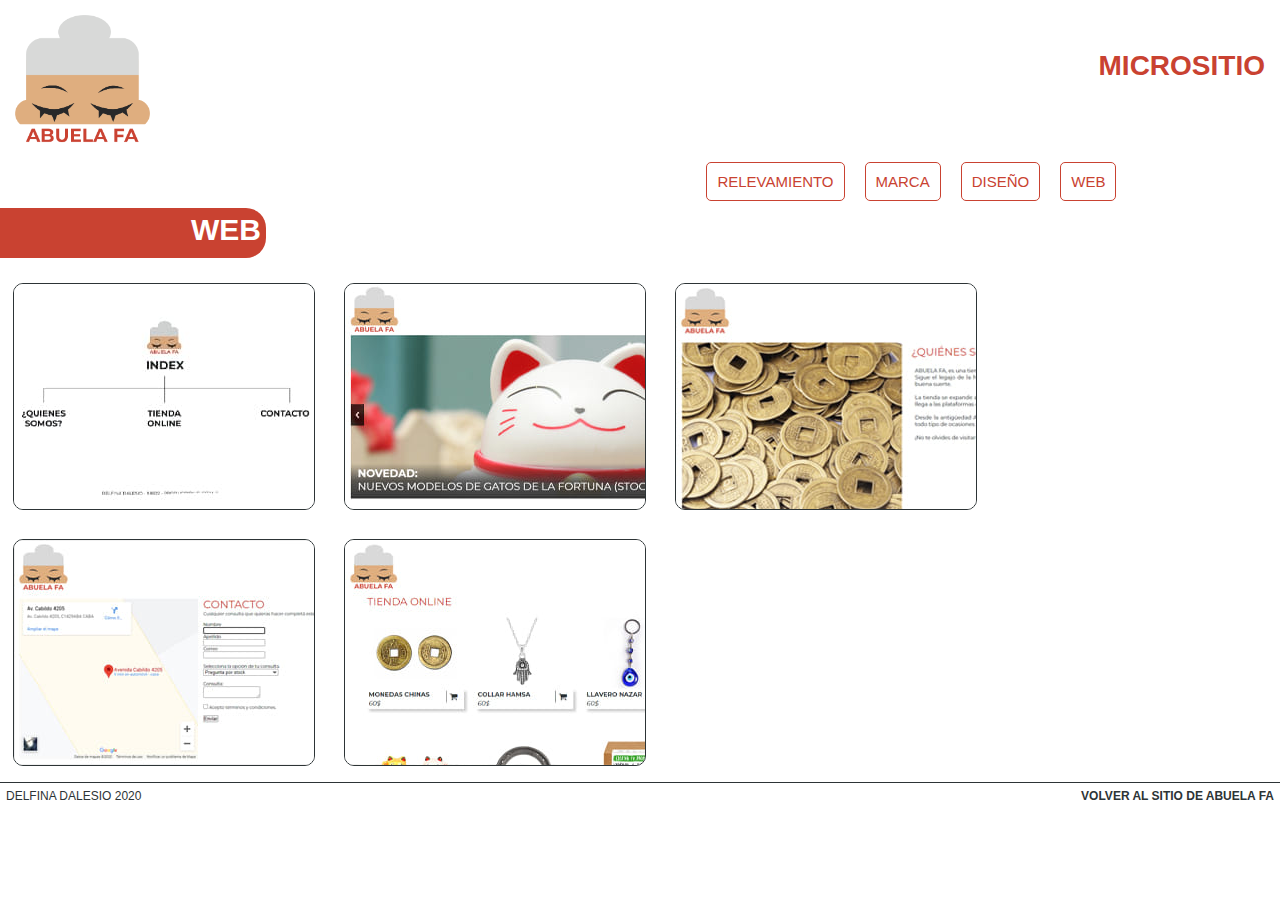
==== web.html @ 78d3b310 "Add files via upload" ====
<!doctype html>
<html>
<head>
<meta charset="utf-8">
<title>ABUELA FA</title>
<link rel="stylesheet" type="text/css" href="css/estilo2.css">

<link rel="stylesheet" href="css/lightbox.css">

<link href="https://stackpath.bootstrapcdn.com/font-awesome/4.7.0/css/font-awesome.min.css" rel="stylesheet">

</head>

<body>
    <main>
  <header>


        <div class="logo">
            <a href="micrositio.html"> <img src="img/logo1.png"></a> 
        </div>

<div class="subtitulo"><p>MICROSITIO</p></div>

    </header>

<nav>
        <ul>

  <li><a href="web.html">WEB</a>
  </li>
  <li><a href="diseno.html">DISEÑO</a></li>
  <li><a href="marca.html">MARCA</a></li>
  <li><a href="relevamiento.html">RELEVAMIENTO</a>
  </li>
</ul>            


</nav>


  <main>  
    <div class="seccion">WEB </div>

  <div class="galeria">

  <a href="img/galeria/mapa.jpg"
  data-lightbox="web"
  data-title="Mapa de sitio">
   <img src="img/galeria/mapach.jpg">
  </a>

  <a href="img/galeria/index.jpg"
  data-lightbox="web"
  data-title="Inicio.">
  <img src="img/galeria/indexch.jpg">
  </a>

  <a href="img/galeria/quien.jpg"
  data-lightbox="web"
  data-title="Sobre el emprendimiento.">
  <img src="img/galeria/quiench.jpg">
  </a>

  <a href="img/galeria/contacto.jpg"
  data-lightbox="web"
  data-title="Formulario para contactarse.">
  <img src="img/galeria/contactoch.jpg">
  </a>

  <a href="img/galeria/tienda.jpg"
  data-lightbox="web"
  data-title="Tienda online.">
  <img src="img/galeria/tiendach.jpg">
  </a>


  </div>

  </main>


 <footer><a href="micrositio.html">DELFINA DALESIO 2020</a>
         <div class="sitio">
         <a href="index.html">VOLVER AL SITIO DE ABUELA FA</a>

        </div>


    </footer>

    </main>


<script src="js/lightbox-plus-jquery.js"></script>

</body>
</html>
---- css/estilo2.css ----
* {margin: 0; padding: 0;}

@import url('https://fonts.googleapis.com/css2?family=Montserrat&display=swap');

body {
	background-color: #ffffff;
	color:#2d3436;
	margin: 0;
	font-family: 'Montserrat', sans-serif;
	font-size: 12px;
}

/* HEADER */
header {
	background-color: #ffffff;
	padding: 10px;
	font-family: 'Montserrat', sans-serif;
}


.logo { 
	padding: 5px;
	display: inline-flex;
	float: left;
}


.logo img {
	width: 135px;
	height: 132px;
	float: left;
	display: inherit;
}



.subtitulo {
	color: #c94231;
	font-size: 28px;
	font-weight: bold;
	text-align: right;
	float: right;
	display: inline-block;
	margin-top: 40px;
	margin-right: 5px;
}

/* FIN HEADER */

/* NAVEGACION */

nav{
	width: 88%;
	height: 40px;
	display: inline-block;

}

nav ul { 
	display: inline-block;
	font-size: 20px;
	float: right;

}

nav li {
	display: inline-block;
	float: right;
	padding: 10px;
}

nav li a {
	font-size: 15px;
	background-color: white;
	color: #c94231;
	display: inline-block;
	padding: 10px;
	border-radius: 5px;
	border-style: solid;
	border-width: thin;
	border-color: #c94231;
}

nav li a:hover {
	background-color: #c94231;
	color: white;
}

/* FIN NAVEGACION */

/* MAIN */

.seccion {
	background-color: #c94231;
	width: 20%;
	height: 40px;
	margin: 1%;
	margin-left: 0;
	font-weight: bold;
	font-size: 30px;
	padding: 5px;
	color: white;
	border-radius: 0px 20px 20px 0px;
	text-align: right;
}

main{
	width: 100%;
	display: inline-block;
}

section {
	width: 100%
	height: 800px;
	background-color: #B33771;
}

a {
	color: #2d3436;
	text-decoration: none;
} 

a:hover {
	color: #c94231;
} 


h1 {
	color: #c94231;
	font-size: 30px;
	font-weight: bold;
}

img {
	width: 100%;
}


.texto-index h3 { 
	color: #2d3436;
	font-weight: thin;
	position: absolute; 
	top: 80%; 
	left: 83%; 
	background-color: #fff; 
	border-radius: 30px 30px 0px 30px;
	border-style: solid;
	border-width: medium;
	border-color: #2d3436;
    box-sizing: border-box; 
    padding: 20px; 
    width: 300px; 
    margin-left: -100px;
}
/* FIN MAIN */

/* RELEVAMIENTO*/

h2 {
	color: #2d3436
}

.contenedor1{
	width: 70%;
	height: 330px;
	padding: 10px;
	margin-left: auto;
	margin-right: auto;
	column-count: 3;
	column-gap: 40px;

}

.contenedor1 p{
	font-size: 12px;
	text-align: justify;
}

.contenedor1 img {
	border-radius: 10px;
}

/* FIN RELEVAMIENTO*/

/* MARCA*/

h2 {
	color: #2d3436
}

.contenedor3{
	height: 440px;
	margin-top: 1%;
	width: 50%;
	padding: 10px;
	margin-left: auto;
	margin-right: auto;
	column-count: 3;
	column-gap: 40px;
}

.contenedor3 p{
	font-size: 12px;
	text-align: justify;
}

/* FIN MARCA*/

/* DISEÑO*/

.contenedor2{
	width: 50%;
	padding: 10px;
	margin-left: auto;
	margin-right: auto;
	column-count: 2;
	column-gap: 40px;

}

.contenedor2 p{
	font-size: 12px;
	text-align: justify;
}

/* FIN DISEÑO*/

/* WEB */

.galeria img {
	width: 300px;
	height: 225px;
	text-align: center;
	margin: 1%;
	border: 1px solid #2d3436;
	border-radius: 10px;

}


/*FOOTER*/

footer {
	text-align: left;
	color: #2d3436;
	padding: 6px;
	border-top: 1px solid #2d3436;
}

.sitio {
	color: #2d3436;
	float: right;
	font-weight: bold;
}

footer a { 
	display: inline-block; 
	color: #2d3436;

}

/*FIN FOOTER*/

@media (max-width: 480px)



}
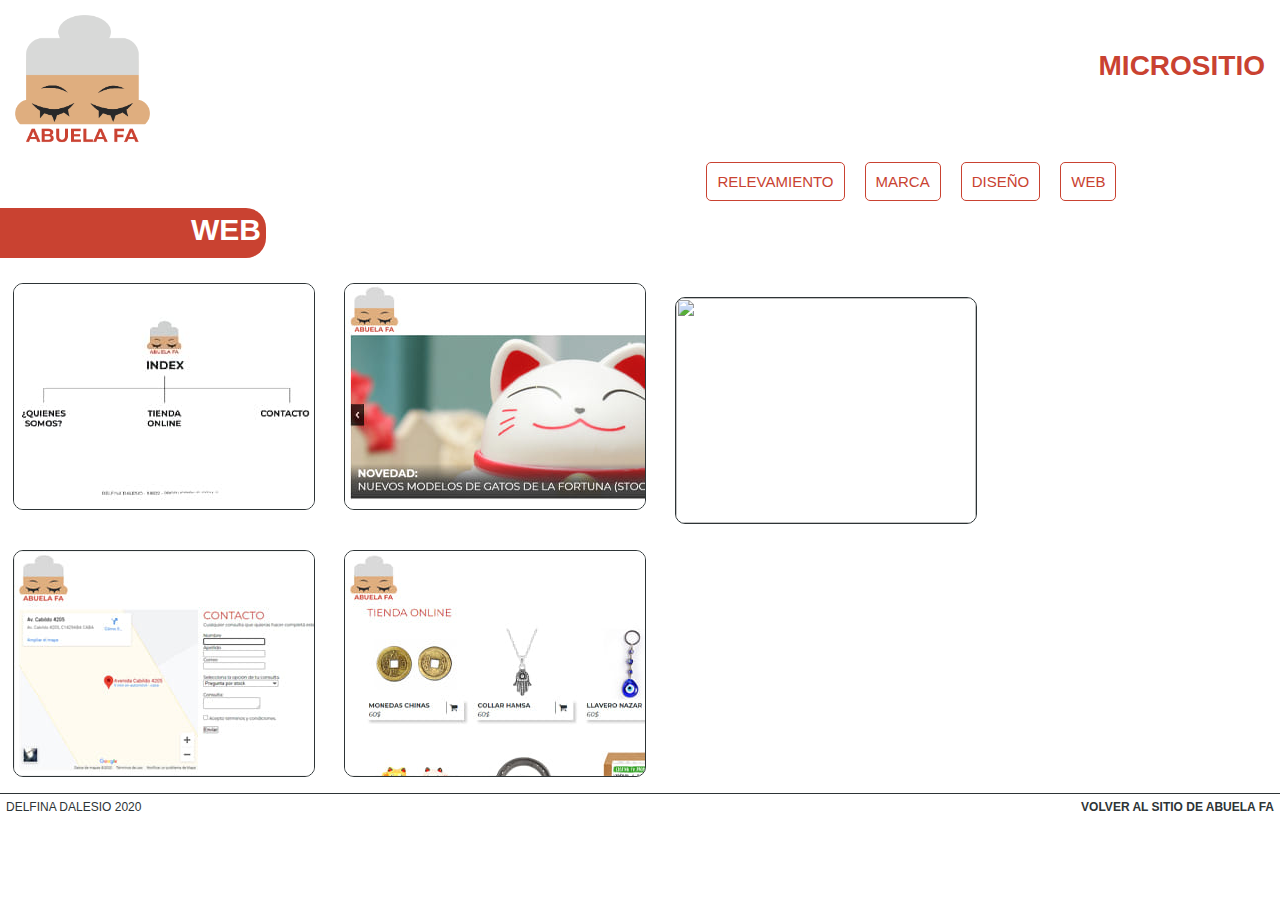
==== commit 6b1b35f3: "Add files via upload" ====
--- a/web.html
+++ b/web.html
@@ -56,10 +56,10 @@
   <img src="img/galeria/indexch.jpg">
   </a>
 
-  <a href="img/galeria/quien.jpg"
+  <a href="img/galeria/quien1.jpg"
   data-lightbox="web"
   data-title="Sobre el emprendimiento.">
-  <img src="img/galeria/quiench.jpg">
+  <img src="img/galeria/quien1ch.jpg">
   </a>
 
   <a href="img/galeria/contacto.jpg"
